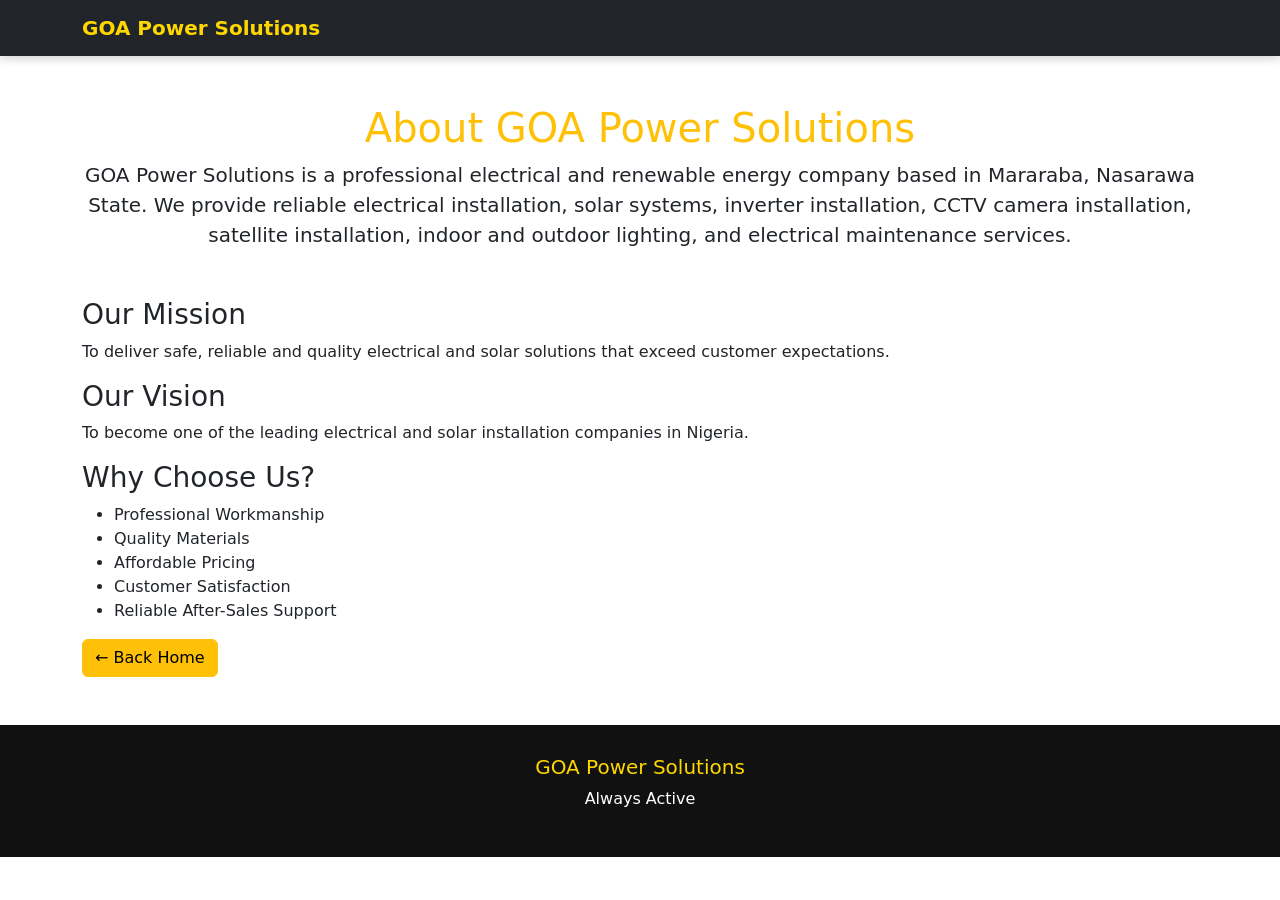
==== about.html @ 5b068640 "Add About page Created the About Us page for GOA Power Solutions website." ====
<!DOCTYPE html>
<html lang="en">
<head>
<meta charset="UTF-8">
<meta name="viewport" content="width=device-width, initial-scale=1.0">
<title>About - GOA Power Solutions</title>

<link rel="stylesheet" href="css/style.css">
<link href="https://cdn.jsdelivr.net/npm/bootstrap@5.3.3/dist/css/bootstrap.min.css" rel="stylesheet">

</head>

<body>

<nav class="navbar navbar-dark bg-dark">
<div class="container">
<a class="navbar-brand" href="index.html">GOA Power Solutions</a>
</div>
</nav>

<div class="container py-5">

<h1 class="text-center text-warning">
About GOA Power Solutions
</h1>

<p class="lead text-center">

GOA Power Solutions is a professional electrical and renewable energy company based in Mararaba, Nasarawa State.

We provide reliable electrical installation, solar systems, inverter installation, CCTV camera installation, satellite installation, indoor and outdoor lighting, and electrical maintenance services.

</p>

<h3 class="mt-5">

Our Mission

</h3>

<p>

To deliver safe, reliable and quality electrical and solar solutions that exceed customer expectations.

</p>

<h3>

Our Vision

</h3>

<p>

To become one of the leading electrical and solar installation companies in Nigeria.

</p>

<h3>

Why Choose Us?

</h3>

<ul>

<li>Professional Workmanship</li>

<li>Quality Materials</li>

<li>Affordable Pricing</li>

<li>Customer Satisfaction</li>

<li>Reliable After-Sales Support</li>

</ul>

<a href="index.html" class="btn btn-warning">

← Back Home

</a>

</div>

<footer>

<h5>

GOA Power Solutions

</h5>

<p>

Always Active

</p>

</footer>

</body>
  </html>
---- css/style.css ----
/* GOA Power Solutions */

body{
    font-family: Arial, Helvetica, sans-serif;
    margin:0;
    padding:0;
    background:#f5f5f5;
    color:#222;
}

.navbar{
    box-shadow:0 2px 10px rgba(0,0,0,.2);
}

.navbar-brand{
    font-size:28px;
    font-weight:bold;
    color:#FFD700 !important;
}

.hero{
    background:linear-gradient(rgba(0,0,0,.75),rgba(0,0,0,.75));
    color:white;
    padding:100px 20px;
    text-align:center;
}

.hero h1{
    font-size:55px;
    font-weight:bold;
}

.hero p{
    font-size:22px;
}

.btn-warning{
    border-radius:30px;
    padding:12px 30px;
}

.card{
    border:none;
    border-radius:15px;
    transition:.3s;
    margin-bottom:25px;
}

.card:hover{
    transform:translateY(-10px);
    box-shadow:0 15px 35px rgba(0,0,0,.2);
}

.card i{
    margin-bottom:15px;
}

section{
    padding:70px 0;
}

footer{
    background:#111;
    color:white;
    text-align:center;
    padding:30px;
}

footer h5{
    color:#FFD700;
}

img{
    max-width:100%;
    border-radius:10px;
  }
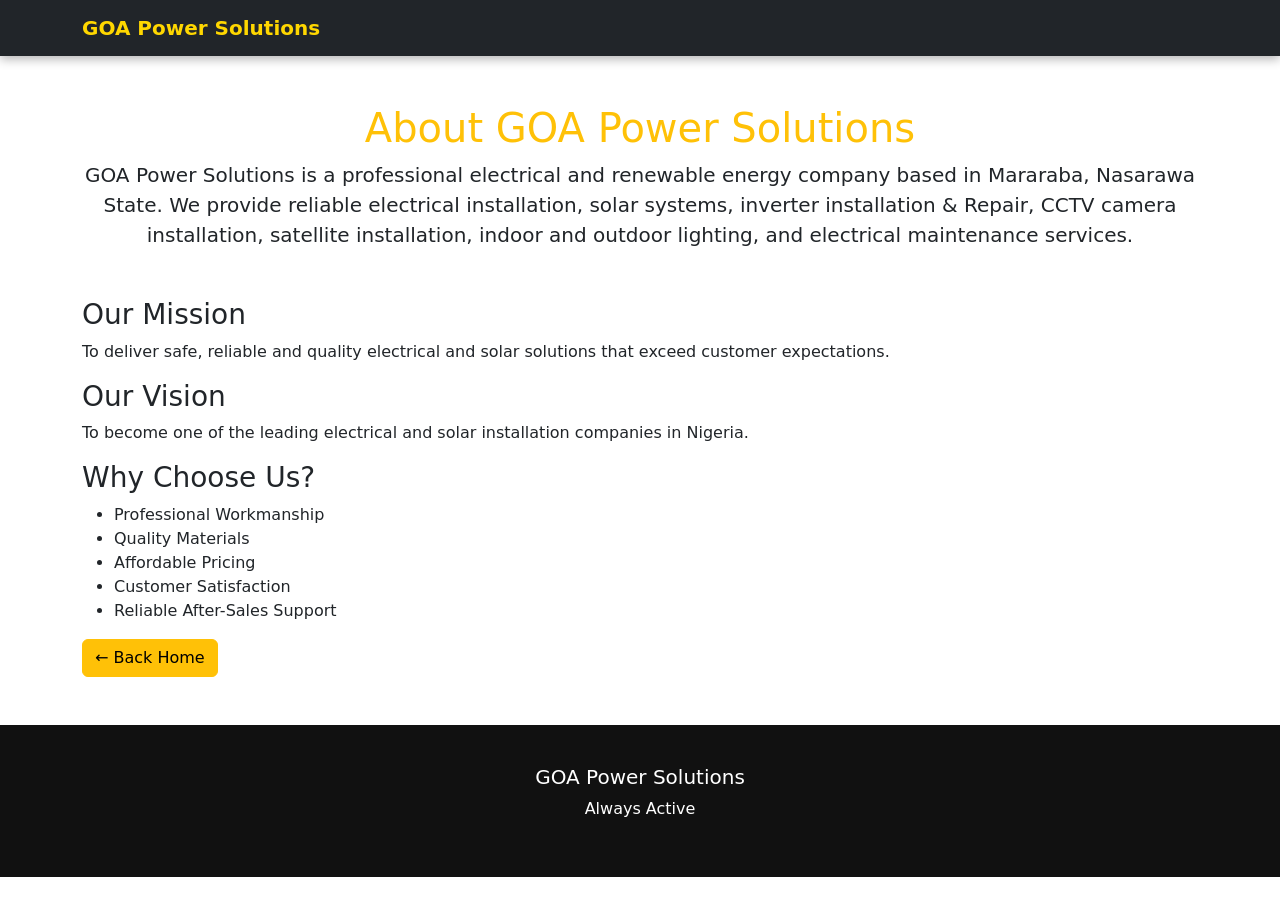
==== commit 991d019c: "Replace line 31 in about.html" ====
--- a/about.html
+++ b/about.html
@@ -28,7 +28,7 @@
 
 GOA Power Solutions is a professional electrical and renewable energy company based in Mararaba, Nasarawa State.
 
-We provide reliable electrical installation, solar systems, inverter installation, CCTV camera installation, satellite installation, indoor and outdoor lighting, and electrical maintenance services.
+We provide reliable electrical installation, solar systems, inverter installation & Repair, CCTV camera installation, satellite installation, indoor and outdoor lighting, and electrical maintenance services.
 
 </p>
 
--- a/css/style.css
+++ b/css/style.css
@@ -1,27 +1,42 @@
 /* GOA Power Solutions */
 
-body{
-    font-family: Arial, Helvetica, sans-serif;
+*{
     margin:0;
     padding:0;
-    background:#f5f5f5;
+    box-sizing:border-box;
+}
+
+body{
+    font-family:Arial, Helvetica, sans-serif;
+    background:#f4f4f4;
     color:#222;
+    line-height:1.6;
 }
 
 .navbar{
-    box-shadow:0 2px 10px rgba(0,0,0,.2);
+    background:#111 !important;
+    box-shadow:0 3px 10px rgba(0,0,0,.3);
 }
 
 .navbar-brand{
-    font-size:28px;
+    color:#FFD700 !important;
+    font-size:30px;
     font-weight:bold;
+}
+
+.nav-link{
+    color:#fff !important;
+    font-weight:500;
+}
+
+.nav-link:hover{
     color:#FFD700 !important;
 }
 
 .hero{
-    background:linear-gradient(rgba(0,0,0,.75),rgba(0,0,0,.75));
+    background:#111;
     color:white;
-    padding:100px 20px;
+    padding:120px 20px;
     text-align:center;
 }
 
@@ -30,47 +45,182 @@
     font-weight:bold;
 }
 
+.hero h3{
+    color:#FFD700;
+    margin-top:10px;
+}
+
 .hero p{
-    font-size:22px;
+    max-width:850px;
+    margin:25px auto;
+    font-size:20px;
 }
 
 .btn-warning{
-    border-radius:30px;
-    padding:12px 30px;
+    background:#FFD700;
+    color:#111;
+    border:none;
+    font-weight:bold;
 }
 
 .card{
     border:none;
     border-radius:15px;
     transition:.3s;
-    margin-bottom:25px;
 }
 
 .card:hover{
     transform:translateY(-10px);
-    box-shadow:0 15px 35px rgba(0,0,0,.2);
-}
-
-.card i{
-    margin-bottom:15px;
-}
-
-section{
-    padding:70px 0;
+    box-shadow:0 15px 30px rgba(0,0,0,.2);
 }
 
 footer{
     background:#111;
     color:white;
     text-align:center;
-    padding:30px;
-}
-
-footer h5{
+    padding:40px 20px;
+}
+
+footer h3{
     color:#FFD700;
 }
 
 img{
     max-width:100%;
     border-radius:10px;
-  }
+}
+
+
+.whatsapp-float{
+position:fixed;
+width:60px;
+height:60px;
+bottom:20px;
+right:20px;
+background:#25D366;
+color:white;
+border-radius:50%;
+display:flex;
+justify-content:center;
+align-items:center;
+font-size:30px;
+text-decoration:none;
+box-shadow:0 5px 15px rgba(0,0,0,.3);
+z-index:999;
+transition:.3s;
+}
+
+.whatsapp-float:hover{
+transform:scale(1.1);
+background:#20ba5a;
+}
+
+/* ===== Navigation Bar ===== */
+
+.navbar{
+background:#111 !important;
+}
+
+.navbar-brand h3{
+letter-spacing:1px;
+}
+
+.navbar-brand small{
+font-size:14px;
+}
+
+.navbar-nav .nav-link{
+color:#fff !important;
+margin-left:10px;
+padding:8px 14px;
+border-radius:6px;
+transition:all .3s ease;
+}
+
+.navbar-nav .nav-link:hover{
+background:#FFD700;
+color:#111 !important;
+box-shadow:0 0 12px rgba(255,215,0,.7);
+}
+
+.navbar-nav .nav-link.active{
+background:#FFD700;
+color:#111 !important;
+box-shadow:0 0 15px rgba(255,215,0,.8);
+}
+
+.btn-success{
+border-radius:25px;
+padding:8px 18px;
+font-weight:bold;
+transition:.3s;
+}
+
+.btn-success:hover{
+transform:scale(1.08);
+box-shadow:0 0 15px rgba(37,211,102,.7);
+}
+
+/* ===== Hero Banner ===== */
+
+.hero-section{
+background:url("../images/solar-installation-2.jpg") center center/cover no-repeat;
+min-height:500px;
+display:flex;
+align-items:center;
+justify-content:center;
+position:relative;
+}
+
+.hero-overlay{
+background:rgba(0,0,0,.65);
+width:100%;
+height:100%;
+display:flex;
+align-items:center;
+justify-content:center;
+padding:100px 20px;
+}
+
+.hero-section h1{
+font-size:55px;
+}
+
+.hero-section p{
+font-size:20px;
+}
+
+.hero-img{
+height:600px;
+object-fit:cover;
+filter:brightness(55%);
+}
+
+.carousel-caption{
+bottom:20%;
+}
+
+.carousel-caption h1{
+font-size:55px;
+}
+
+.carousel-caption p{
+font-size:20px;
+}
+
+
+/* ===== Statistics Section ===== */
+
+.stats-section{
+background:#111;
+color:#fff;
+}
+
+.stats-section h2{
+font-size:50px;
+}
+
+.stats-section h5{
+color:#FFD700;
+font-weight:bold;
+}
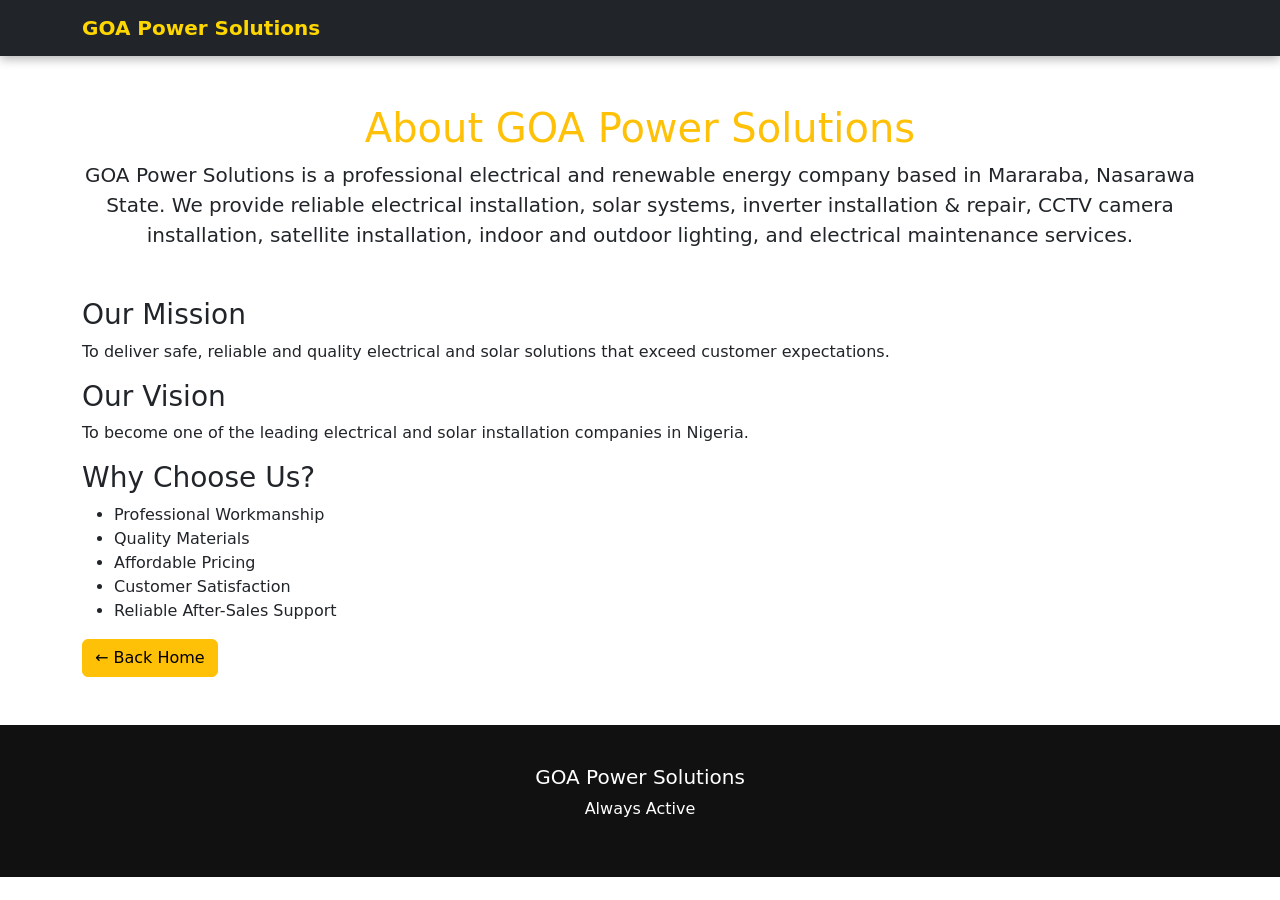
==== commit 8d2d89b1: "Lowercase 'repair' in about.html" ====
--- a/about.html
+++ b/about.html
@@ -28,7 +28,7 @@
 
 GOA Power Solutions is a professional electrical and renewable energy company based in Mararaba, Nasarawa State.
 
-We provide reliable electrical installation, solar systems, inverter installation & Repair, CCTV camera installation, satellite installation, indoor and outdoor lighting, and electrical maintenance services.
+We provide reliable electrical installation, solar systems, inverter installation & repair, CCTV camera installation, satellite installation, indoor and outdoor lighting, and electrical maintenance services.
 
 </p>
 
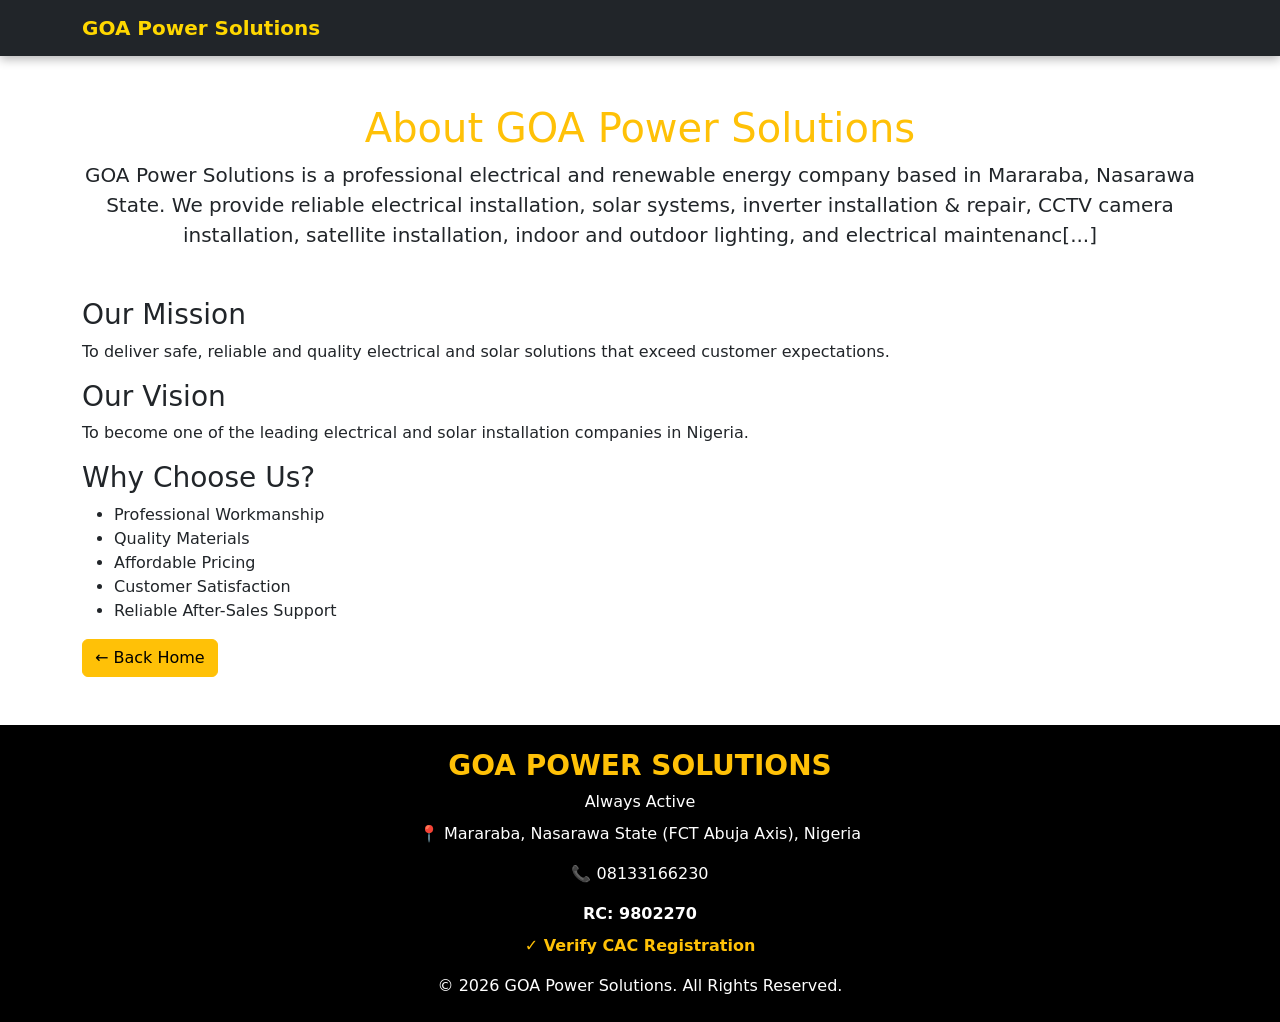
==== commit 660aa115: "Replace footer with updated version containing company details" ====
--- a/about.html
+++ b/about.html
@@ -28,7 +28,7 @@
 
 GOA Power Solutions is a professional electrical and renewable energy company based in Mararaba, Nasarawa State.
 
-We provide reliable electrical installation, solar systems, inverter installation & repair, CCTV camera installation, satellite installation, indoor and outdoor lighting, and electrical maintenance services.
+We provide reliable electrical installation, solar systems, inverter installation & repair, CCTV camera installation, satellite installation, indoor and outdoor lighting, and electrical maintenanc[...]
 
 </p>
 
@@ -84,18 +84,39 @@
 
 </div>
 
-<footer>
+<footer class="bg-black text-white text-center py-4">
 
-<h5>
+<h3 class="text-warning fw-bold">
+GOA POWER SOLUTIONS
+</h3>
 
-GOA Power Solutions
-
-</h5>
+<p class="mb-2">
+Always Active
+</p>
 
 <p>
+📍 Mararaba, Nasarawa State (FCT Abuja Axis), Nigeria
+</p>
 
-Always Active
+<p>
+📞 08133166230
+</p>
 
+<p class="mb-2">
+<strong>RC: 9802270</strong>
+</p>
+
+<p>
+<a href="https://icrp.cac.gov.ng/public-search/"
+target="_blank"
+rel="noopener noreferrer"
+class="text-warning fw-bold text-decoration-none">
+✓ Verify CAC Registration
+</a>
+</p>
+
+<p class="mb-0">
+&copy; 2026 GOA Power Solutions. All Rights Reserved.
 </p>
 
 </footer>
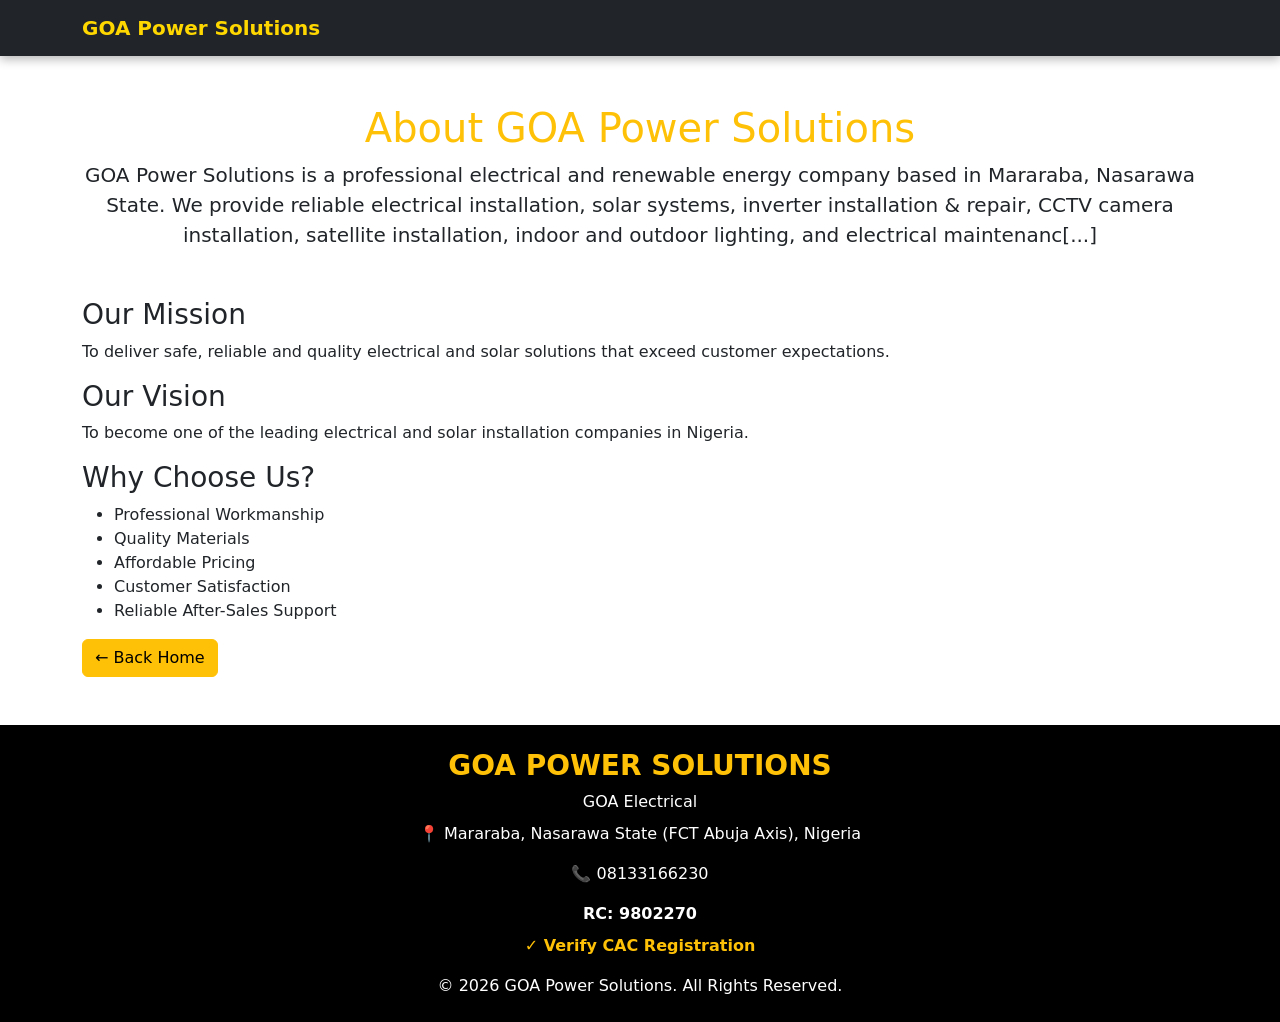
==== commit f3d1b2c6: "Replace line 94 "Always Active" with "GOA Electrical"" ====
--- a/about.html
+++ b/about.html
@@ -91,7 +91,7 @@
 </h3>
 
 <p class="mb-2">
-Always Active
+GOA Electrical
 </p>
 
 <p>
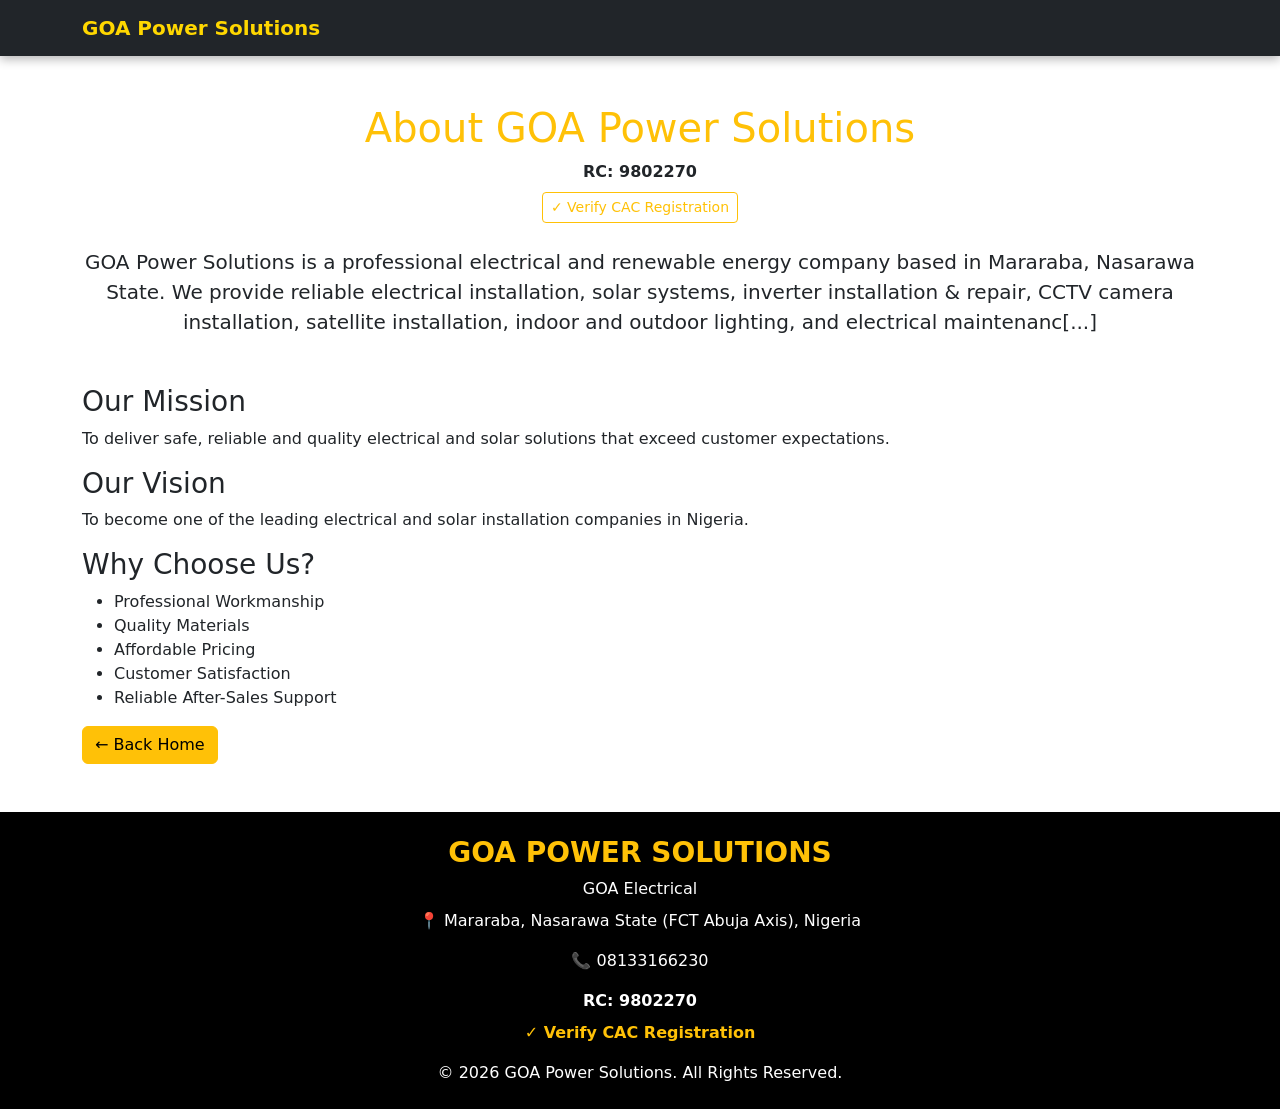
==== commit a4a4d5a0: "Add CAC registration section after About heading" ====
--- a/about.html
+++ b/about.html
@@ -23,6 +23,21 @@
 <h1 class="text-center text-warning">
 About GOA Power Solutions
 </h1>
+
+<div class="text-center mb-4">
+
+<p class="mb-2">
+<strong>RC: 9802270</strong>
+</p>
+
+<a href="https://icrp.cac.gov.ng/public-search/"
+target="_blank"
+rel="noopener noreferrer"
+class="btn btn-outline-warning btn-sm">
+✓ Verify CAC Registration
+</a>
+
+</div>
 
 <p class="lead text-center">
 
